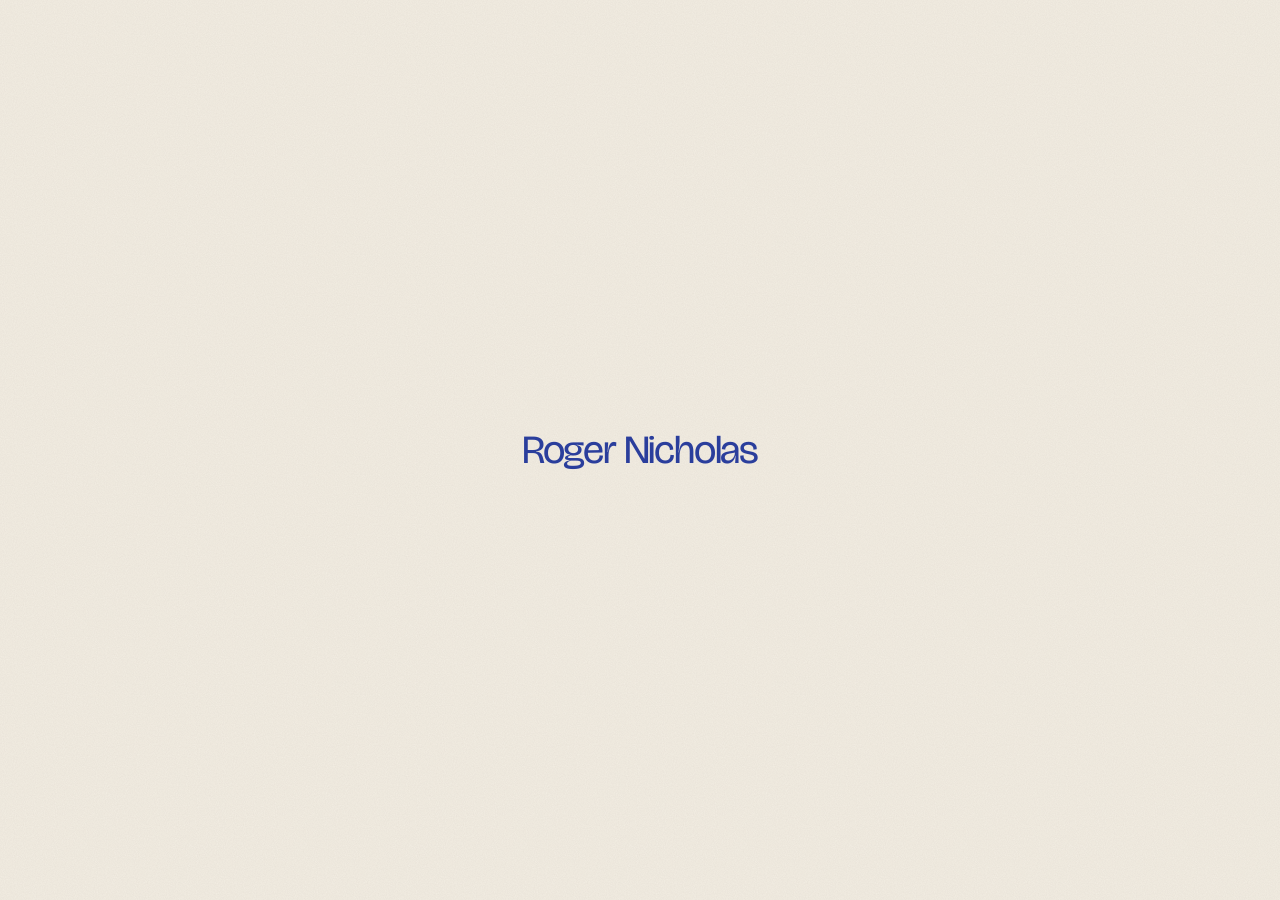
==== index.html @ 9504a4e9 "Projects side by side in rows; switch to Bricolage Grotesque Projects now sit next to each other, on" ====
<!doctype html>
<html lang="en" class="landing">
<head>
<meta charset="utf-8">
<meta name="viewport" content="width=device-width, initial-scale=1, viewport-fit=cover">
<title>Roger Nicholas</title>
<meta name="description" content="Roger Nicholas, painter and screenwriter in Prague.">
<link rel="preconnect" href="https://fonts.googleapis.com">
<link rel="preconnect" href="https://fonts.gstatic.com" crossorigin>
<link rel="stylesheet" href="https://fonts.googleapis.com/css2?family=Bricolage+Grotesque:opsz,wght@12..96,300..600&display=swap">
<link rel="stylesheet" href="assets/style.css">
</head>
<body class="grain">
<main class="sheet" id="sheet">
  <canvas id="paper" aria-hidden="true"></canvas>
  <div class="sheet-center">
    <a class="name" href="home.html">Roger Nicholas</a>
  </div>
</main>
<script src="assets/paint.js"></script>
</body>
</html>
---- assets/style.css ----
/* Layout: one sheet of paper. Landing = full-bleed drawable sheet; home = a single column of sections on the same paper. */
:root {
  --paper: #F2EDE3;
  --paper-deep: #E8E1D3;
  --ink: #1B1A17;
  --ink-soft: #5C574E;
  --rule: #1B1A17;
  --accent: #2B3FA0; /* ultramarine */
  --on-ink: #F2EDE3;
  --on-ink-soft: #B9B1A3;
  --display: "Bricolage Grotesque", "Helvetica Neue", Helvetica, Arial, sans-serif;
  --body: "Bricolage Grotesque", "Helvetica Neue", Helvetica, Arial, sans-serif;
  --label-size: 13px;
  --label-track: 0.14em;
  --max: 1360px;
  --gutter: max(16px, env(safe-area-inset-left, 0px));
  --gutter-r: max(16px, env(safe-area-inset-right, 0px));
  color-scheme: light;
}

*, *::before, *::after { box-sizing: border-box; }

html { -webkit-text-size-adjust: 100%; }

body {
  margin: 0;
  background: var(--paper);
  color: var(--ink);
  font-family: var(--body);
  font-size: 17px;
  line-height: 1.55;
}

/* Paper grain, drawn once as an SVG noise tile */
.grain::after {
  content: "";
  position: fixed;
  inset: 0;
  pointer-events: none;
  z-index: 50;
  opacity: 0.35;
  mix-blend-mode: multiply;
  background-image: url("data:image/svg+xml;utf8,<svg xmlns='http://www.w3.org/2000/svg' width='220' height='220'><filter id='n'><feTurbulence type='fractalNoise' baseFrequency='0.9' numOctaves='3' stitchTiles='stitch'/><feColorMatrix values='0 0 0 0 0.45  0 0 0 0 0.40  0 0 0 0 0.32  0 0 0 0.35 0'/></filter><rect width='100%' height='100%' filter='url(%23n)'/></svg>");
}

a { color: inherit; text-decoration: none; }
a:hover { color: var(--accent); }
button { font: inherit; color: inherit; }
:focus-visible { outline: 2px solid var(--accent); outline-offset: 3px; }

.label {
  font-size: var(--label-size);
  letter-spacing: var(--label-track);
  text-transform: uppercase;
}

.wrap {
  max-width: var(--max);
  margin: 0 auto;
  padding-left: max(24px, env(safe-area-inset-left, 0px));
  padding-right: max(24px, env(safe-area-inset-right, 0px));
}

.ph { /* marks placeholder content Roger still needs to supply */
  background: rgba(43, 63, 160, 0.08);
  border-bottom: 1px dashed var(--accent);
}

/* ---------- Landing ---------- */
.landing { height: 100%; overflow: hidden; }
.landing body { height: 100%; overflow: hidden; }

.sheet {
  position: relative;
  height: 100vh;
  height: 100dvh;
  min-height: 520px;
  overflow: hidden;
}

#paper {
  position: absolute;
  inset: 0;
  width: 100%;
  height: 100%;
  touch-action: none;
  cursor: crosshair;
}

.sheet-top, .sheet-bottom {
  position: absolute;
  left: 0;
  right: 0;
  display: flex;
  flex-wrap: wrap;
  align-items: center;
  justify-content: space-between;
  gap: 8px 24px;
  padding-left: max(24px, calc(env(safe-area-inset-left, 0px) + 16px));
  padding-right: max(24px, calc(env(safe-area-inset-right, 0px) + 16px));
  pointer-events: none;
  z-index: 2;
}
.sheet-top { top: 0; padding-block: calc(env(safe-area-inset-top, 0px) + 24px) 0; }
.sheet-bottom { bottom: 0; padding-block: 0 calc(env(safe-area-inset-bottom, 0px) + 20px); }
.sheet-top > *, .sheet-bottom > * { pointer-events: auto; }

.sheet-center {
  position: absolute;
  inset: 0;
  display: flex;
  flex-direction: column;
  align-items: center;
  justify-content: center;
  gap: 18px;
  padding-inline: 24px;
  text-align: center;
  pointer-events: none;
  z-index: 1;
}

.name {
  pointer-events: auto;
  font-family: var(--display);
  font-weight: 400;
  font-size: clamp(26px, 3.2vw, 40px);
  line-height: 1;
  letter-spacing: 0.01em;
  color: var(--accent);
  padding: 12px 8px;
  transition: opacity 0.25s ease;
}
.name:hover { color: var(--accent); opacity: 0.7; }

.tagline { margin: 0; font-size: 14px; letter-spacing: 0.18em; text-transform: uppercase; }

.palette { display: flex; align-items: center; gap: 2px; }
.swatch {
  width: 44px; height: 44px;
  border: 0; padding: 0; background: none;
  display: grid; place-items: center;
  cursor: pointer;
}
.swatch span {
  width: 24px; height: 24px; border-radius: 50%;
  background: var(--c);
  transition: transform 0.15s ease;
}
.swatch:hover span { transform: scale(1.12); }
.swatch[aria-pressed="true"] span { box-shadow: 0 0 0 2px var(--paper), 0 0 0 4px var(--ink); }

.text-btn {
  height: 44px; padding: 0 12px;
  border: 0; background: none; cursor: pointer;
}

.enter { padding-block: 14px; }
.hint { margin: 0; transition: opacity 0.6s ease; }
.drawn .hint { opacity: 0; }

@media (max-width: 640px) {
  .sheet-bottom { justify-content: center; }
  .hint { display: none; }
}

/* ---------- Home ---------- */
body::before { /* paints the band above the sticky header on phones */
  content: ""; position: fixed; inset: 0 0 auto;
  height: env(safe-area-inset-top, 0px); z-index: 10;
  background: var(--paper);
}

.site-header {
  position: sticky;
  top: env(safe-area-inset-top, 0px);
  z-index: 20;
  background: var(--paper);
  border-bottom: 1px solid var(--rule);
}
.site-header .wrap {
  display: flex; align-items: center; justify-content: space-between; gap: 16px;
  height: 72px;
}
.logo { font-family: var(--display); font-size: 28px; line-height: 1; }
.nav { display: flex; align-items: center; gap: 28px; }
.nav-links { display: flex; gap: 28px; }
@media (max-width: 820px) { .nav-links { display: none; } }

.pill {
  display: inline-flex; align-items: center; justify-content: center;
  height: 44px; padding: 0 20px;
  border: 1px solid currentColor; border-radius: 999px;
  background: none; cursor: pointer;
}

/* Full menu */
.menu {
  position: fixed; inset: 0; z-index: 30;
  background: var(--ink); color: var(--on-ink);
  overflow-y: auto;
  padding-block: calc(env(safe-area-inset-top, 0px) + 0px) calc(env(safe-area-inset-bottom, 0px) + 40px);
}
.menu[hidden] { display: none; }
.menu a:hover { color: var(--on-ink-soft); }
.menu-head { display: flex; align-items: center; justify-content: space-between; height: 72px; border-bottom: 1px solid #3A3833; }
.menu-grid {
  display: grid;
  grid-template-columns: repeat(auto-fit, minmax(220px, 1fr));
  gap: 40px;
  padding-block: 48px;
}
.menu-main { display: flex; flex-direction: column; gap: 4px; font-family: var(--display); font-size: clamp(44px, 6vw, 72px); line-height: 1.05; }
.menu-col { display: flex; flex-direction: column; gap: 12px; }
.menu-col .head { color: var(--on-ink-soft); }

/* About: a short centred paragraph */
.about {
  display: flex; flex-direction: column; align-items: center; gap: 18px;
  padding-block: 112px 88px;
  text-align: center;
}
.about p {
  margin: 0; max-width: 46ch;
  font-family: var(--display);
  font-size: clamp(20px, 1.9vw, 24px); line-height: 1.45;
  text-wrap: balance;
}

/* Carousel: straight, mixed-format works on one centre line, drifting right */
.works { padding-block: 0 96px; }

.track { overflow: hidden; padding-block: 32px 16px; }
.belt {
  display: flex; align-items: center; gap: 56px; width: max-content;
  padding-right: 56px; /* matches gap so the loop seam is even */
  will-change: transform;
}

.work {
  flex: 0 0 auto;
  margin: 0;
  display: flex; flex-direction: column; align-items: center; gap: 14px;
}
.work .frame {
  position: relative;
  height: clamp(220px, 34vw, 380px);
  aspect-ratio: var(--ratio, 4 / 5);
  max-width: 86vw;
  background: var(--tone, var(--paper-deep));
}
.work .frame img { width: 100%; height: 100%; object-fit: cover; display: block; }
.work .ph-label { position: absolute; inset: 0; display: grid; place-items: center; text-align: center; }
.work figcaption {
  width: max-content; max-width: calc(100% + 48px);
  font-size: 14px; line-height: 1.3;
  white-space: nowrap; overflow: hidden; text-overflow: ellipsis;
  text-align: center;
}

@media (prefers-reduced-motion: reduce) {
  .track { overflow-x: auto; }
}

/* Projects: one cover image per project, centred, with text and a link to the full project */
.projects {
  max-width: 1080px;
  display: flex; flex-direction: column; align-items: center;
  gap: 56px;
  padding-block: 40px 140px;
}
.projects-title {
  margin: 0;
  font-family: var(--display); font-weight: 400;
  font-size: clamp(40px, 5vw, 64px); line-height: 1;
}
.project-list { width: 100%; display: flex; flex-direction: column; align-items: center; gap: 80px; }
.project-row { width: 100%; display: flex; align-items: flex-start; gap: 40px; }
.tile { min-width: 0; display: flex; flex-direction: column; gap: 16px; }
.tile .shot { width: 100%; transition: opacity 0.25s ease; }
.tile:hover { color: inherit; }
.tile:hover .shot { opacity: 0.85; }
.tile-text { display: flex; flex-direction: column; gap: 6px; }
.tile-text .meta { margin: 0; color: var(--accent); }
.tile-text h3 {
  margin: 0;
  font-family: var(--display); font-weight: 400;
  font-size: clamp(26px, 2.4vw, 34px); line-height: 1.1;
  transition: color 0.2s ease;
}
.tile:hover h3 { color: var(--accent); }
.tile-text .summary { margin: 0; font-size: 15px; max-width: 48ch; }

.shot {
  position: relative;
  aspect-ratio: var(--ratio, 4 / 5);
  max-width: 100%;
  background: var(--tone, var(--paper-deep));
}
.shot img { width: 100%; height: 100%; object-fit: cover; display: block; }
.shot .ph-label { position: absolute; inset: 0; display: grid; place-items: center; padding: 8px; text-align: center; }

.project-text { max-width: 52ch; display: flex; flex-direction: column; align-items: center; gap: 10px; text-align: center; }
.project-text .meta { margin: 0; color: var(--accent); }
.project-text h1, .project-text h3 {
  margin: 0;
  font-family: var(--display); font-weight: 400;
  font-size: clamp(32px, 3.6vw, 48px); line-height: 1.05;
  text-wrap: balance;
}
.project-text .summary { margin: 0; font-size: 16px; }
.load-error { text-align: center; color: var(--ink-soft); }

@media (max-width: 600px) {
  .project-list { gap: 56px; }
}

/* Project page */
.detail {
  max-width: 1080px;
  display: flex; flex-direction: column; align-items: center;
  gap: 64px;
  padding-block: 88px 120px;
}
.detail-head h1 { font-size: clamp(44px, 6vw, 80px); }
.gallery {
  width: 100%;
  display: flex; flex-wrap: wrap; justify-content: center; align-items: center;
  gap: 24px;
}
.gallery-item { margin: 0; display: flex; flex-direction: column; align-items: center; gap: 10px; max-width: 100%; }
.gallery-item .shot { height: clamp(220px, 34vw, 440px); }
.gallery-item:only-child .shot { height: clamp(240px, 46vw, 600px); }
.gallery-item figcaption { font-size: 14px; text-align: center; }
.detail-body { max-width: 60ch; display: flex; flex-direction: column; gap: 16px; text-align: center; }
.detail-body p { margin: 0; }
.detail-nav {
  width: 100%;
  display: flex; flex-wrap: wrap; justify-content: space-between; gap: 16px 24px;
  padding-top: 24px; border-top: 1px solid var(--rule);
}
.detail-nav a { padding-block: 10px; color: var(--accent); }
.detail-nav a:hover { opacity: 0.7; }

@media (max-width: 600px) {
  .gallery-item { width: 100%; }
  .gallery-item .shot, .gallery-item:only-child .shot { width: 100%; height: auto; }
  .detail-nav { justify-content: center; }
}

/* Footer */
.site-footer { background: var(--ink); color: var(--on-ink); }
.site-footer a:hover { color: var(--on-ink-soft); }
.site-footer .wrap { display: flex; flex-direction: column; gap: 72px; padding-block: 96px calc(env(safe-area-inset-bottom, 0px) + 40px); }
.cta { display: flex; flex-wrap: wrap; align-items: flex-end; justify-content: space-between; gap: 32px 64px; }
.cta h2 { margin: 0; flex: 999 1 520px; min-width: 0; font-family: var(--display); font-weight: 400; font-size: clamp(42px, 6vw, 88px); line-height: 1; text-wrap: balance; }
.cta .pill { height: 56px; padding: 0 28px; }
.foot-row { display: flex; flex-wrap: wrap; justify-content: space-between; gap: 16px 32px; padding-top: 24px; border-top: 1px solid var(--ink-soft); }
.site-footer .ph { background: rgba(242, 237, 227, 0.1); border-bottom-color: var(--on-ink-soft); }

/* Ultramarine accents, matching the landing paint */
.logo { color: var(--accent); }
.logo:hover { opacity: 0.7; }
.pill { color: var(--accent); }
.pill:hover { background: var(--accent); color: var(--on-ink); }

.cta h2 em, .about em { color: inherit; }
.menu, .site-footer { background: var(--accent); }
.menu .logo, .menu .pill, .site-footer .pill { color: var(--on-ink); }
.menu .pill:hover, .site-footer .pill:hover { background: var(--on-ink); color: var(--accent); }
.menu-head { border-bottom-color: rgba(242, 237, 227, 0.3); }
.menu-col .head { color: rgba(242, 237, 227, 0.7); }
.menu a:hover, .site-footer a:hover { color: var(--on-ink); opacity: 0.7; }
.foot-row { border-top-color: rgba(242, 237, 227, 0.35); }

/* Sans display type: lighter weight, tighter tracking at large sizes */
.name, .logo, .menu-main, .projects-title, .tile-text h3, .project-text h1, .project-text h3, .cta h2 {
  font-weight: 400;
  letter-spacing: -0.03em;
  font-variation-settings: "opsz" 96;
}
.logo { font-size: 24px; font-weight: 500; letter-spacing: -0.02em; }
.about p { font-weight: 350; letter-spacing: -0.01em; }
.cta h2 em { font-style: normal; }
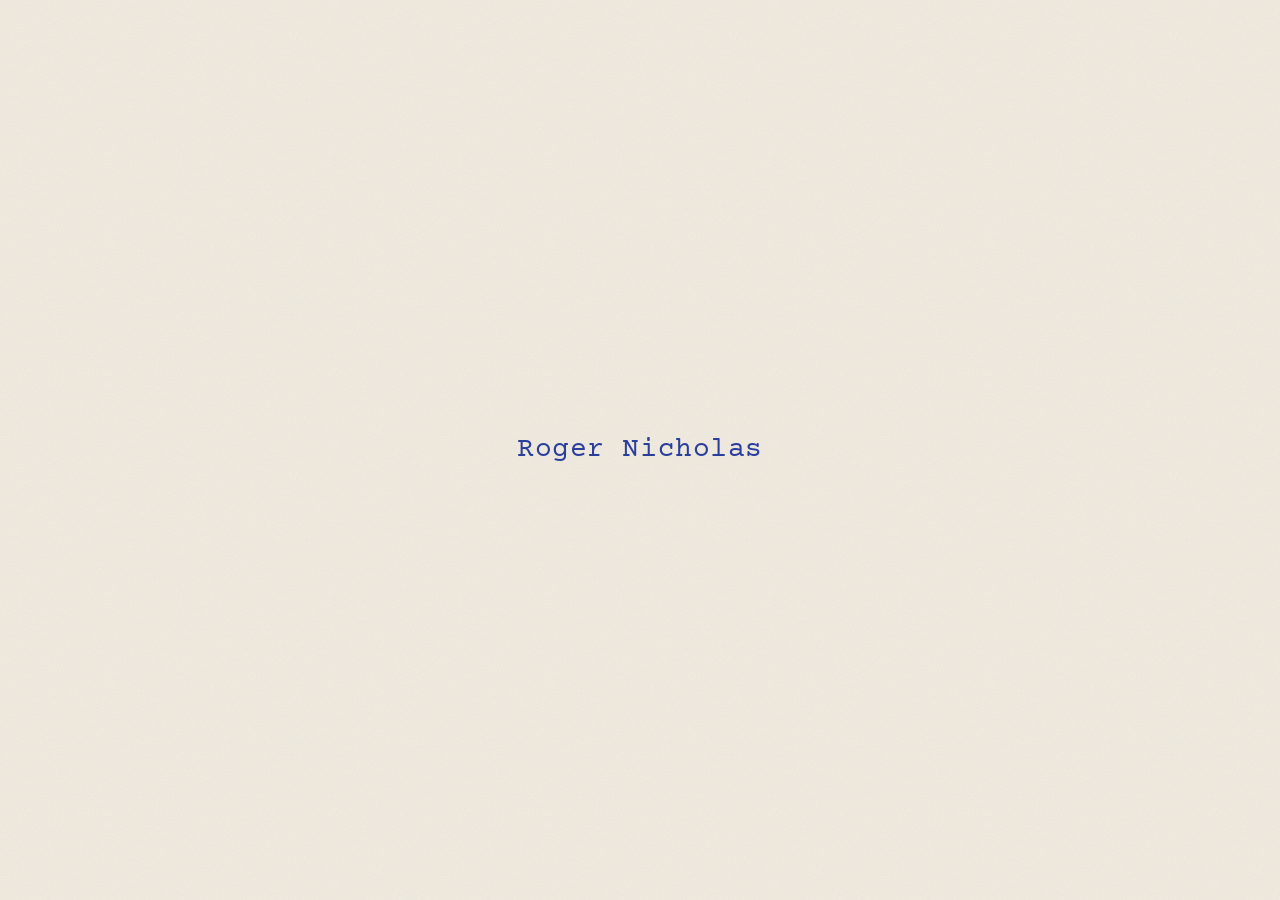
==== commit ecaeac56: "Set name, headings and labels in Courier Prime Courier Prime, the screenplay typeface, now sets the " ====
--- a/index.html
+++ b/index.html
@@ -7,7 +7,7 @@
 <meta name="description" content="Roger Nicholas, painter and screenwriter in Prague.">
 <link rel="preconnect" href="https://fonts.googleapis.com">
 <link rel="preconnect" href="https://fonts.gstatic.com" crossorigin>
-<link rel="stylesheet" href="https://fonts.googleapis.com/css2?family=Bricolage+Grotesque:opsz,wght@12..96,300..600&display=swap">
+<link rel="stylesheet" href="https://fonts.googleapis.com/css2?family=Bricolage+Grotesque:opsz,wght@12..96,300..600&family=Courier+Prime:ital,wght@0,400;0,700;1,400&display=swap">
 <link rel="stylesheet" href="assets/style.css">
 </head>
 <body class="grain">
--- a/assets/style.css
+++ b/assets/style.css
@@ -8,7 +8,7 @@
   --accent: #2B3FA0; /* ultramarine */
   --on-ink: #F2EDE3;
   --on-ink-soft: #B9B1A3;
-  --display: "Bricolage Grotesque", "Helvetica Neue", Helvetica, Arial, sans-serif;
+  --display: "Courier Prime", "Courier New", Courier, monospace;
   --body: "Bricolage Grotesque", "Helvetica Neue", Helvetica, Arial, sans-serif;
   --label-size: 13px;
   --label-track: 0.14em;
@@ -372,12 +372,18 @@
 .menu a:hover, .site-footer a:hover { color: var(--on-ink); opacity: 0.7; }
 .foot-row { border-top-color: rgba(242, 237, 227, 0.35); }
 
-/* Sans display type: lighter weight, tighter tracking at large sizes */
+/* Screenplay type: Courier Prime for the name, headings and labels; Bricolage Grotesque for reading */
 .name, .logo, .menu-main, .projects-title, .tile-text h3, .project-text h1, .project-text h3, .cta h2 {
   font-weight: 400;
-  letter-spacing: -0.03em;
-  font-variation-settings: "opsz" 96;
-}
-.logo { font-size: 24px; font-weight: 500; letter-spacing: -0.02em; }
+  letter-spacing: -0.01em;
+}
+.name { font-size: clamp(20px, 2.2vw, 28px); letter-spacing: 0.02em; }
+.logo { font-size: 20px; }
+.label, .tile-text .meta, .project-text .meta { font-family: var(--display); letter-spacing: 0.06em; }
+.projects-title { font-size: clamp(32px, 4vw, 48px); }
+.tile-text h3 { font-size: clamp(22px, 2vw, 28px); }
+.project-text h1 { font-size: clamp(34px, 4.4vw, 60px); }
+.cta h2 { font-size: clamp(34px, 4.6vw, 68px); line-height: 1.1; }
+.menu-main { font-size: clamp(34px, 4.6vw, 56px); }
 .about p { font-weight: 350; letter-spacing: -0.01em; }
 .cta h2 em { font-style: normal; }
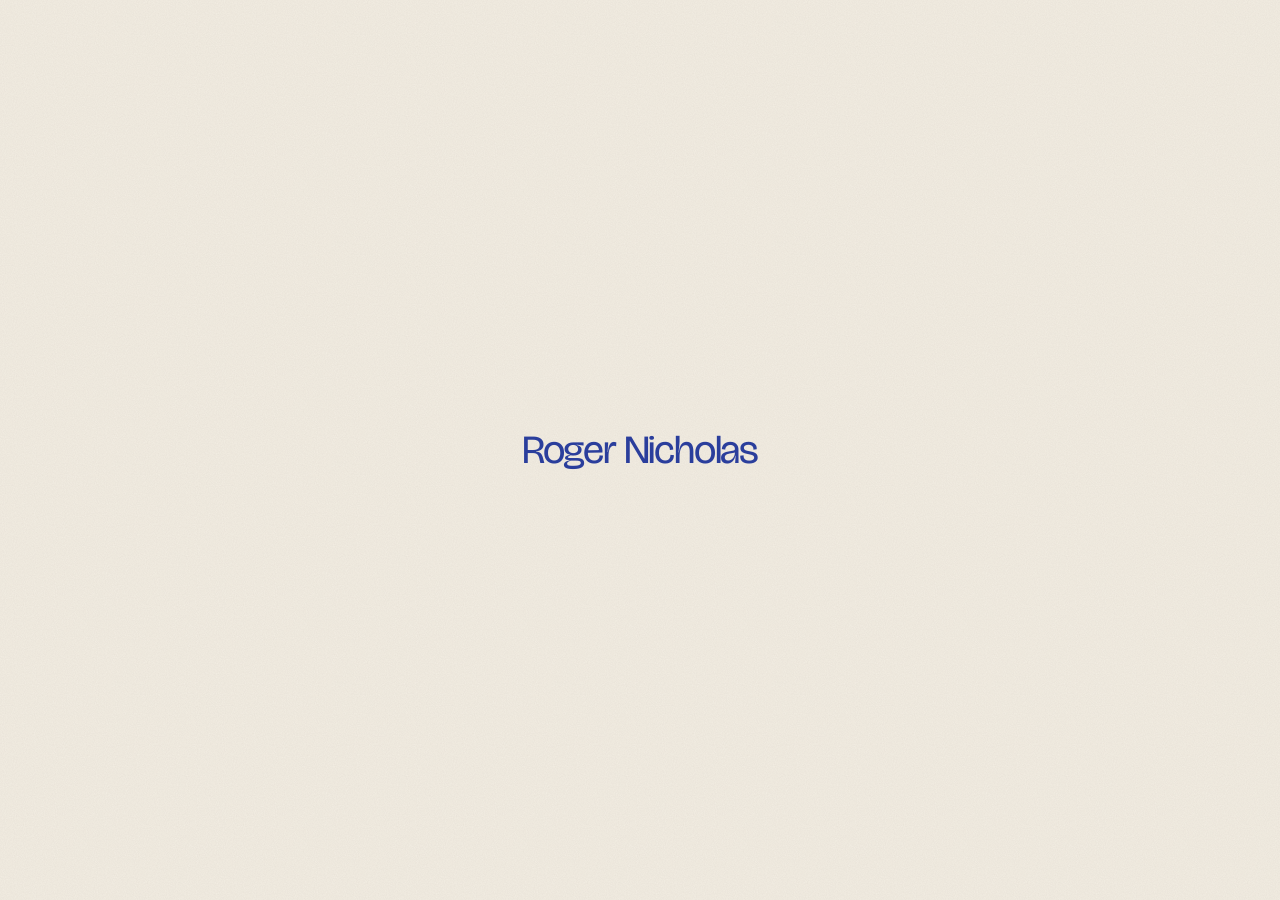
==== commit 34aba055: "Return titles to Bricolage Grotesque Co-Authored-By: Claude Opus 5.5 (1M context) <noreply@anthropic" ====
--- a/index.html
+++ b/index.html
@@ -7,7 +7,7 @@
 <meta name="description" content="Roger Nicholas, painter and screenwriter in Prague.">
 <link rel="preconnect" href="https://fonts.googleapis.com">
 <link rel="preconnect" href="https://fonts.gstatic.com" crossorigin>
-<link rel="stylesheet" href="https://fonts.googleapis.com/css2?family=Bricolage+Grotesque:opsz,wght@12..96,300..600&family=Courier+Prime:ital,wght@0,400;0,700;1,400&display=swap">
+<link rel="stylesheet" href="https://fonts.googleapis.com/css2?family=Bricolage+Grotesque:opsz,wght@12..96,300..600&display=swap">
 <link rel="stylesheet" href="assets/style.css">
 </head>
 <body class="grain">
--- a/assets/style.css
+++ b/assets/style.css
@@ -8,7 +8,7 @@
   --accent: #2B3FA0; /* ultramarine */
   --on-ink: #F2EDE3;
   --on-ink-soft: #B9B1A3;
-  --display: "Courier Prime", "Courier New", Courier, monospace;
+  --display: "Bricolage Grotesque", "Helvetica Neue", Helvetica, Arial, sans-serif;
   --body: "Bricolage Grotesque", "Helvetica Neue", Helvetica, Arial, sans-serif;
   --label-size: 13px;
   --label-track: 0.14em;
@@ -372,18 +372,12 @@
 .menu a:hover, .site-footer a:hover { color: var(--on-ink); opacity: 0.7; }
 .foot-row { border-top-color: rgba(242, 237, 227, 0.35); }
 
-/* Screenplay type: Courier Prime for the name, headings and labels; Bricolage Grotesque for reading */
+/* Sans display type: lighter weight, tighter tracking at large sizes */
 .name, .logo, .menu-main, .projects-title, .tile-text h3, .project-text h1, .project-text h3, .cta h2 {
   font-weight: 400;
-  letter-spacing: -0.01em;
-}
-.name { font-size: clamp(20px, 2.2vw, 28px); letter-spacing: 0.02em; }
-.logo { font-size: 20px; }
-.label, .tile-text .meta, .project-text .meta { font-family: var(--display); letter-spacing: 0.06em; }
-.projects-title { font-size: clamp(32px, 4vw, 48px); }
-.tile-text h3 { font-size: clamp(22px, 2vw, 28px); }
-.project-text h1 { font-size: clamp(34px, 4.4vw, 60px); }
-.cta h2 { font-size: clamp(34px, 4.6vw, 68px); line-height: 1.1; }
-.menu-main { font-size: clamp(34px, 4.6vw, 56px); }
+  letter-spacing: -0.03em;
+  font-variation-settings: "opsz" 96;
+}
+.logo { font-size: 24px; font-weight: 500; letter-spacing: -0.02em; }
 .about p { font-weight: 350; letter-spacing: -0.01em; }
 .cta h2 em { font-style: normal; }
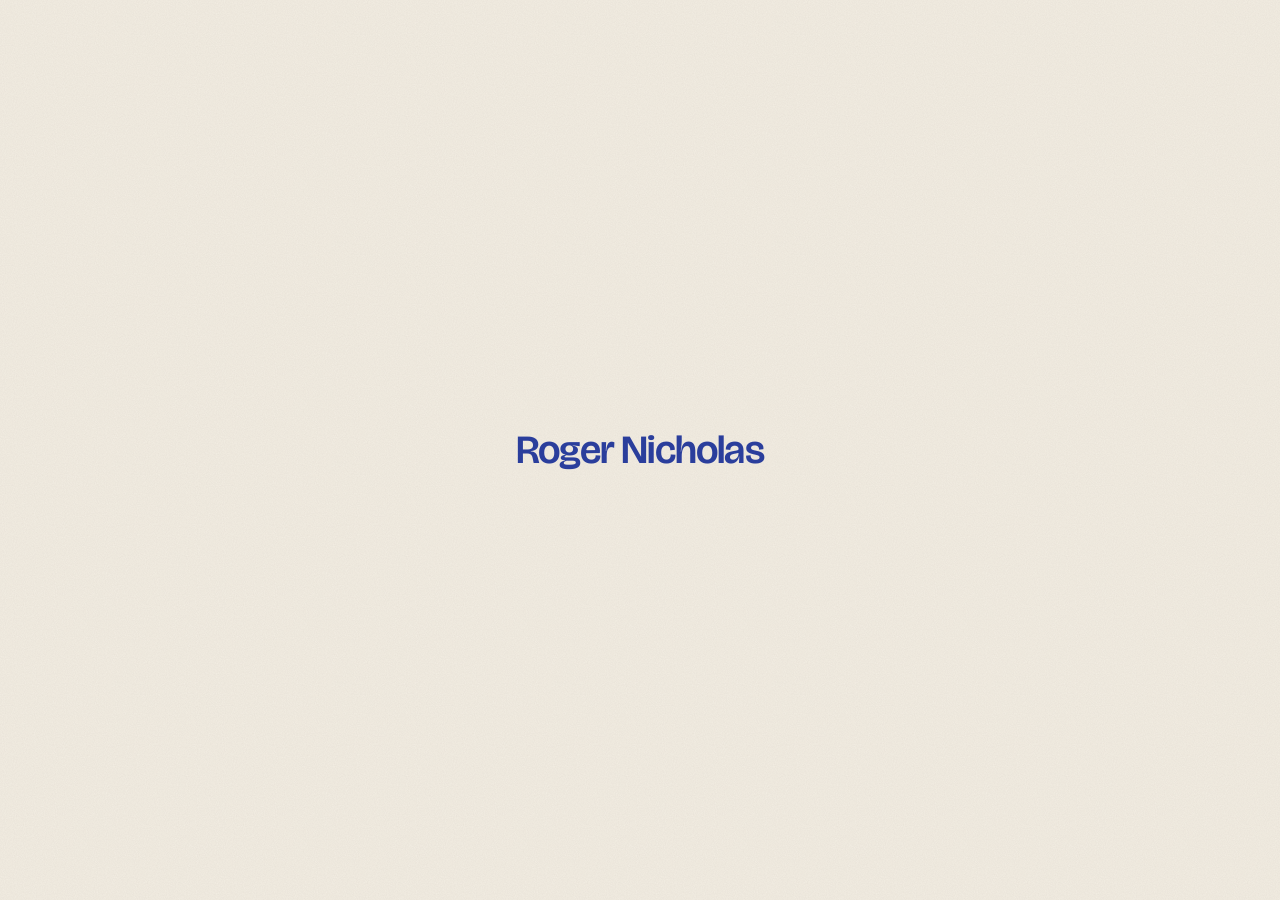
==== commit e330bc01: "Bolder titles; nav in the title face Co-Authored-By: Claude Opus 5.5 (1M context) <noreply@anthropic" ====
--- a/index.html
+++ b/index.html
@@ -7,7 +7,7 @@
 <meta name="description" content="Roger Nicholas, painter and screenwriter in Prague.">
 <link rel="preconnect" href="https://fonts.googleapis.com">
 <link rel="preconnect" href="https://fonts.gstatic.com" crossorigin>
-<link rel="stylesheet" href="https://fonts.googleapis.com/css2?family=Bricolage+Grotesque:opsz,wght@12..96,300..600&display=swap">
+<link rel="stylesheet" href="https://fonts.googleapis.com/css2?family=Bricolage+Grotesque:opsz,wght@12..96,300..800&family=Oxygen+Mono&display=swap">
 <link rel="stylesheet" href="assets/style.css">
 </head>
 <body class="grain">
--- a/assets/style.css
+++ b/assets/style.css
@@ -9,7 +9,7 @@
   --on-ink: #F2EDE3;
   --on-ink-soft: #B9B1A3;
   --display: "Bricolage Grotesque", "Helvetica Neue", Helvetica, Arial, sans-serif;
-  --body: "Bricolage Grotesque", "Helvetica Neue", Helvetica, Arial, sans-serif;
+  --body: "Oxygen Mono", "SFMono-Regular", Menlo, Consolas, monospace;
   --label-size: 13px;
   --label-track: 0.14em;
   --max: 1360px;
@@ -374,10 +374,22 @@
 
 /* Sans display type: lighter weight, tighter tracking at large sizes */
 .name, .logo, .menu-main, .projects-title, .tile-text h3, .project-text h1, .project-text h3, .cta h2 {
-  font-weight: 400;
-  letter-spacing: -0.03em;
+  font-weight: 600;
+  letter-spacing: -0.02em;
   font-variation-settings: "opsz" 96;
 }
-.logo { font-size: 24px; font-weight: 500; letter-spacing: -0.02em; }
-.about p { font-weight: 350; letter-spacing: -0.01em; }
+.logo { font-size: 24px; font-weight: 700; letter-spacing: -0.02em; }
+.about p { font-family: var(--body); font-size: clamp(16px, 1.4vw, 18px); line-height: 1.65; font-weight: 400; letter-spacing: 0; max-width: 58ch; }
+body { font-size: 15px; }
+.label { letter-spacing: 0.08em; }
 .cta h2 em { font-style: normal; }
+
+/* Navigation in the title face, not the mono text face */
+.nav, .nav .pill, .menu .pill, .menu-col {
+  font-family: var(--display);
+  font-weight: 500;
+  font-size: 14px;
+  letter-spacing: 0.02em;
+  text-transform: none;
+}
+.menu-col .head { font-weight: 400; }
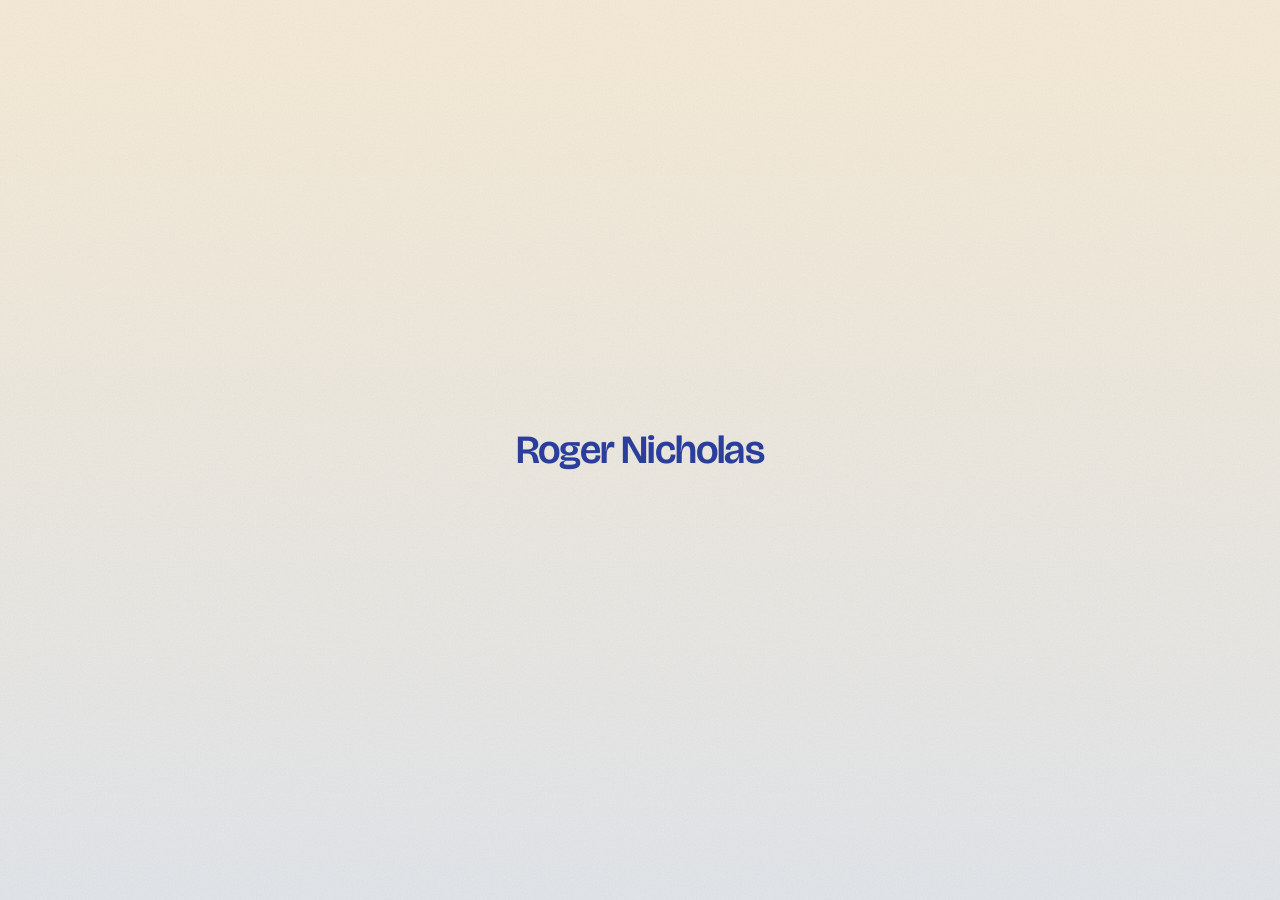
==== commit 55a32a9a: "Warm cream to cold gradient, project pages fade in, name links home - Paper starts as a warm cream u" ====
--- a/index.html
+++ b/index.html
@@ -4,10 +4,15 @@
 <meta charset="utf-8">
 <meta name="viewport" content="width=device-width, initial-scale=1, viewport-fit=cover">
 <title>Roger Nicholas</title>
-<meta name="description" content="Roger Nicholas, painter and screenwriter in Prague.">
+<meta name="description" content="Roger Nicholas, painter and screenwriter in Prague. Large oils, film and television.">
+<meta property="og:title" content="Roger Nicholas">
+<meta property="og:description" content="Roger Nicholas, painter and screenwriter in Prague. Large oils, film and television.">
+<meta property="og:type" content="website">
+<meta name="theme-color" content="#F5ECD9">
+<link rel="icon" href="data:image/svg+xml,%3Csvg xmlns='http://www.w3.org/2000/svg' viewBox='0 0 64 64'%3E%3Cpath fill='%232B3FA0' d='M32 6c13 0 24 10 24 23 0 11-7 17-12 20-3 2-4 4-4 7v2a4 4 0 0 1-8 0v-4c0-3-2-5-5-6C17 45 8 39 8 28 8 15 19 6 32 6z'/%3E%3C/svg%3E">
 <link rel="preconnect" href="https://fonts.googleapis.com">
 <link rel="preconnect" href="https://fonts.gstatic.com" crossorigin>
-<link rel="stylesheet" href="https://fonts.googleapis.com/css2?family=Bricolage+Grotesque:opsz,wght@12..96,300..800&family=Oxygen+Mono&display=swap">
+<link rel="stylesheet" href="https://fonts.googleapis.com/css2?family=Bricolage+Grotesque:opsz,wght@12..96,300..800&family=Fragment+Mono:ital@0;1&display=swap">
 <link rel="stylesheet" href="assets/style.css">
 </head>
 <body class="grain">
--- a/assets/style.css
+++ b/assets/style.css
@@ -1,74 +1,181 @@
-/* Layout: one sheet of paper. Landing = full-bleed drawable sheet; home = a single column of sections on the same paper. */
+/* Roger Nicholas portfolio
+   Layout: one sheet of paper. The landing page is a full-bleed sheet to paint on;
+   the home and project pages are a single centred column of sections on the same paper. */
+
+/* ---------- Tokens ---------- */
 :root {
-  --paper: #F2EDE3;
-  --paper-deep: #E8E1D3;
+  /* colour */
+  --paper: #F5ECD9;               /* warm cream at the top of the screen */
+  --paper-cool: #E3E7EC;          /* and colder towards the bottom */
+  --paper-deep: #E8E1D3;          /* default image placeholder */
   --ink: #1B1A17;
-  --ink-soft: #5C574E;
-  --rule: #1B1A17;
-  --accent: #2B3FA0; /* ultramarine */
-  --on-ink: #F2EDE3;
-  --on-ink-soft: #B9B1A3;
-  --display: "Bricolage Grotesque", "Helvetica Neue", Helvetica, Arial, sans-serif;
-  --body: "Oxygen Mono", "SFMono-Regular", Menlo, Consolas, monospace;
-  --label-size: 13px;
-  --label-track: 0.14em;
-  --max: 1360px;
-  --gutter: max(16px, env(safe-area-inset-left, 0px));
-  --gutter-r: max(16px, env(safe-area-inset-right, 0px));
+  --ink-soft: #5C574E;            /* secondary text, captions */
+  --accent: #2B3FA0;              /* ultramarine, the landing paint */
+  --on-accent: #F2EDE3;
+  --on-accent-soft: rgba(242, 237, 227, 0.72);
+  --rule: var(--ink);
+  --rule-on-accent: rgba(242, 237, 227, 0.35);
+
+  /* type: Bricolage Grotesque for titles and navigation, Fragment Mono for text */
+  --f-display: "Bricolage Grotesque", "Helvetica Neue", Helvetica, Arial, sans-serif;
+  --f-text: "Fragment Mono", "SFMono-Regular", Menlo, Consolas, monospace;
+  --t-hero: clamp(40px, 6vw, 84px);    /* footer line, project page title */
+  --t-title: clamp(34px, 4.4vw, 56px); /* section titles, menu */
+  --t-item: clamp(22px, 2.2vw, 30px);  /* project titles in the grid */
+  --t-lead: clamp(16px, 1.4vw, 18px);  /* bio */
+  --t-text: 15px;
+  --t-nav: 15px;
+  --t-label: 12px;
+
+  /* space */
+  --s-1: 8px;
+  --s-2: 16px;
+  --s-3: 24px;
+  --s-4: 40px;
+  --s-5: 64px;
+  --s-6: 96px;
+  --s-7: 128px;
+  --gutter: 24px;
+  --page: 1360px;      /* header and footer width */
+  --column: 1080px;    /* content width */
+  --bar: 72px;         /* header height */
+
   color-scheme: light;
 }
-
+@media (max-width: 640px) {
+  :root { --gutter: 16px; --s-6: 72px; --s-7: 88px; }
+}
+
+/* ---------- Base ---------- */
 *, *::before, *::after { box-sizing: border-box; }
-
-html { -webkit-text-size-adjust: 100%; }
+html {
+  -webkit-text-size-adjust: 100%;
+  background: var(--paper);
+}
+/* the paper: warm cream under the header, turning colder towards the bottom of the screen */
+html::before {
+  content: "";
+  position: fixed;
+  inset: 0 0 auto;
+  z-index: -1;
+  height: 100vh;
+  height: 100lvh;
+  pointer-events: none;
+  background: linear-gradient(to bottom, var(--paper) var(--bar), var(--paper-cool));
+}
+@media (prefers-reduced-motion: no-preference) {
+  html { scroll-behavior: smooth; } /* menu and nav links glide to their section */
+}
+[id] { scroll-margin-top: calc(var(--bar) + var(--s-3)); }
 
 body {
   margin: 0;
-  background: var(--paper);
   color: var(--ink);
-  font-family: var(--body);
-  font-size: 17px;
-  line-height: 1.55;
-}
-
-/* Paper grain, drawn once as an SVG noise tile */
+  font-family: var(--f-text);
+  font-size: var(--t-text);
+  line-height: 1.6;
+  transition: opacity 0.3s ease;
+}
+/* coming back to the projects list: hidden until it is back at the same spot */
+.returning body { opacity: 0; transition: none; }
+
+/* fade up as they come into view (Site.reveal) */
+@media screen and (prefers-reduced-motion: no-preference) {
+  .reveal {
+    opacity: 0;
+    transform: translateY(var(--s-3));
+    transition: opacity 0.8s ease, transform 0.8s cubic-bezier(0.22, 1, 0.36, 1);
+    transition-delay: var(--delay, 0s);
+  }
+  .reveal.shown { opacity: 1; transform: none; }
+}
+
+h1, h2, h3 {
+  margin: 0;
+  font-family: var(--f-display);
+  font-weight: 600;
+  letter-spacing: -0.02em;
+  line-height: 1.05;
+  font-variation-settings: "opsz" 96;
+  text-wrap: balance;
+}
+p, figure { margin: 0; }
+
+a { color: inherit; text-decoration: none; }
+a:hover { color: var(--accent); }
+button { font: inherit; color: inherit; }
+:focus-visible { outline: 2px solid var(--accent); outline-offset: 3px; }
+
+/* paper grain, drawn once as an SVG noise tile */
 .grain::after {
   content: "";
   position: fixed;
   inset: 0;
+  z-index: 50;
   pointer-events: none;
-  z-index: 50;
   opacity: 0.35;
   mix-blend-mode: multiply;
   background-image: url("data:image/svg+xml;utf8,<svg xmlns='http://www.w3.org/2000/svg' width='220' height='220'><filter id='n'><feTurbulence type='fractalNoise' baseFrequency='0.9' numOctaves='3' stitchTiles='stitch'/><feColorMatrix values='0 0 0 0 0.45  0 0 0 0 0.40  0 0 0 0 0.32  0 0 0 0.35 0'/></filter><rect width='100%' height='100%' filter='url(%23n)'/></svg>");
 }
 
-a { color: inherit; text-decoration: none; }
-a:hover { color: var(--accent); }
-button { font: inherit; color: inherit; }
-:focus-visible { outline: 2px solid var(--accent); outline-offset: 3px; }
-
+/* small uppercase mono labels: years, kinds, footer details */
 .label {
-  font-size: var(--label-size);
-  letter-spacing: var(--label-track);
+  font-family: var(--f-text);
+  font-size: var(--t-label);
+  letter-spacing: 0.08em;
   text-transform: uppercase;
 }
 
 .wrap {
-  max-width: var(--max);
-  margin: 0 auto;
-  padding-left: max(24px, env(safe-area-inset-left, 0px));
-  padding-right: max(24px, env(safe-area-inset-right, 0px));
-}
-
-.ph { /* marks placeholder content Roger still needs to supply */
+  max-width: var(--page);
+  margin-inline: auto;
+  padding-left: max(var(--gutter), env(safe-area-inset-left, 0px));
+  padding-right: max(var(--gutter), env(safe-area-inset-right, 0px));
+}
+
+/* content Roger still needs to supply */
+.ph {
   background: rgba(43, 63, 160, 0.08);
   border-bottom: 1px dashed var(--accent);
 }
 
+/* an image, or a tinted placeholder of the same shape until the image exists */
+.shot {
+  position: relative;
+  aspect-ratio: var(--ratio, 4 / 5);
+  max-width: 100%;
+  background: var(--tone, var(--paper-deep));
+}
+.shot img { display: block; width: 100%; height: 100%; object-fit: cover; }
+.shot .ph-label {
+  position: absolute;
+  inset: 0;
+  display: grid;
+  place-items: center;
+  padding: var(--s-1);
+  text-align: center;
+}
+
+.pill {
+  display: inline-flex;
+  align-items: center;
+  justify-content: center;
+  height: 44px;
+  padding: 0 20px;
+  border: 1px solid currentColor;
+  border-radius: 999px;
+  background: none;
+  color: var(--accent);
+  font-family: var(--f-display);
+  font-size: var(--t-nav);
+  font-weight: 500;
+  cursor: pointer;
+  transition: background-color 0.2s ease, color 0.2s ease;
+}
+.pill:hover { background: var(--accent); color: var(--on-accent); }
+
 /* ---------- Landing ---------- */
-.landing { height: 100%; overflow: hidden; }
-.landing body { height: 100%; overflow: hidden; }
+.landing, .landing body { height: 100%; overflow: hidden; }
 
 .sheet {
   position: relative;
@@ -77,7 +184,6 @@
   min-height: 520px;
   overflow: hidden;
 }
-
 #paper {
   position: absolute;
   inset: 0;
@@ -86,87 +192,35 @@
   touch-action: none;
   cursor: crosshair;
 }
-
-.sheet-top, .sheet-bottom {
-  position: absolute;
-  left: 0;
-  right: 0;
-  display: flex;
-  flex-wrap: wrap;
-  align-items: center;
-  justify-content: space-between;
-  gap: 8px 24px;
-  padding-left: max(24px, calc(env(safe-area-inset-left, 0px) + 16px));
-  padding-right: max(24px, calc(env(safe-area-inset-right, 0px) + 16px));
-  pointer-events: none;
-  z-index: 2;
-}
-.sheet-top { top: 0; padding-block: calc(env(safe-area-inset-top, 0px) + 24px) 0; }
-.sheet-bottom { bottom: 0; padding-block: 0 calc(env(safe-area-inset-bottom, 0px) + 20px); }
-.sheet-top > *, .sheet-bottom > * { pointer-events: auto; }
-
 .sheet-center {
   position: absolute;
   inset: 0;
-  display: flex;
-  flex-direction: column;
-  align-items: center;
-  justify-content: center;
-  gap: 18px;
-  padding-inline: 24px;
-  text-align: center;
+  z-index: 1;
+  display: grid;
+  place-items: center;
   pointer-events: none;
-  z-index: 1;
-}
-
+}
 .name {
   pointer-events: auto;
-  font-family: var(--display);
-  font-weight: 400;
+  padding: 12px 8px;
+  color: var(--accent);
+  font-family: var(--f-display);
   font-size: clamp(26px, 3.2vw, 40px);
+  font-weight: 600;
+  letter-spacing: -0.02em;
   line-height: 1;
-  letter-spacing: 0.01em;
-  color: var(--accent);
-  padding: 12px 8px;
+  font-variation-settings: "opsz" 96;
   transition: opacity 0.25s ease;
 }
 .name:hover { color: var(--accent); opacity: 0.7; }
 
-.tagline { margin: 0; font-size: 14px; letter-spacing: 0.18em; text-transform: uppercase; }
-
-.palette { display: flex; align-items: center; gap: 2px; }
-.swatch {
-  width: 44px; height: 44px;
-  border: 0; padding: 0; background: none;
-  display: grid; place-items: center;
-  cursor: pointer;
-}
-.swatch span {
-  width: 24px; height: 24px; border-radius: 50%;
-  background: var(--c);
-  transition: transform 0.15s ease;
-}
-.swatch:hover span { transform: scale(1.12); }
-.swatch[aria-pressed="true"] span { box-shadow: 0 0 0 2px var(--paper), 0 0 0 4px var(--ink); }
-
-.text-btn {
-  height: 44px; padding: 0 12px;
-  border: 0; background: none; cursor: pointer;
-}
-
-.enter { padding-block: 14px; }
-.hint { margin: 0; transition: opacity 0.6s ease; }
-.drawn .hint { opacity: 0; }
-
-@media (max-width: 640px) {
-  .sheet-bottom { justify-content: center; }
-  .hint { display: none; }
-}
-
-/* ---------- Home ---------- */
+/* ---------- Header and menu ---------- */
 body::before { /* paints the band above the sticky header on phones */
-  content: ""; position: fixed; inset: 0 0 auto;
-  height: env(safe-area-inset-top, 0px); z-index: 10;
+  content: "";
+  position: fixed;
+  inset: 0 0 auto;
+  z-index: 10;
+  height: env(safe-area-inset-top, 0px);
   background: var(--paper);
 }
 
@@ -177,219 +231,397 @@
   background: var(--paper);
   border-bottom: 1px solid var(--rule);
 }
-.site-header .wrap {
-  display: flex; align-items: center; justify-content: space-between; gap: 16px;
-  height: 72px;
-}
-.logo { font-family: var(--display); font-size: 28px; line-height: 1; }
-.nav { display: flex; align-items: center; gap: 28px; }
-.nav-links { display: flex; gap: 28px; }
+.bar {
+  display: flex;
+  align-items: center;
+  justify-content: space-between;
+  gap: var(--s-2);
+  height: var(--bar);
+}
+.logo {
+  color: var(--accent);
+  font-family: var(--f-display);
+  font-size: 24px;
+  font-weight: 700;
+  letter-spacing: -0.02em;
+  line-height: 1;
+  font-variation-settings: "opsz" 96;
+}
+.logo:hover { color: var(--accent); opacity: 0.7; }
+
+.nav { display: flex; align-items: center; gap: var(--s-4); }
+.nav-links {
+  display: flex;
+  gap: var(--s-3);
+  font-family: var(--f-display);
+  font-size: var(--t-nav);
+  font-weight: 500;
+}
 @media (max-width: 820px) { .nav-links { display: none; } }
 
-.pill {
-  display: inline-flex; align-items: center; justify-content: center;
-  height: 44px; padding: 0 20px;
-  border: 1px solid currentColor; border-radius: 999px;
-  background: none; cursor: pointer;
-}
-
-/* Full menu */
 .menu {
-  position: fixed; inset: 0; z-index: 30;
-  background: var(--ink); color: var(--on-ink);
+  position: fixed;
+  inset: 0;
+  z-index: 30;
   overflow-y: auto;
-  padding-block: calc(env(safe-area-inset-top, 0px) + 0px) calc(env(safe-area-inset-bottom, 0px) + 40px);
+  padding-block: env(safe-area-inset-top, 0px) calc(env(safe-area-inset-bottom, 0px) + var(--s-4));
+  background: var(--accent);
+  color: var(--on-accent);
 }
 .menu[hidden] { display: none; }
-.menu a:hover { color: var(--on-ink-soft); }
-.menu-head { display: flex; align-items: center; justify-content: space-between; height: 72px; border-bottom: 1px solid #3A3833; }
+.menu a:hover { color: var(--on-accent); opacity: 0.7; }
+.menu .logo, .menu .pill { color: var(--on-accent); }
+.menu .pill:hover { background: var(--on-accent); color: var(--accent); }
+.menu .bar { border-bottom: 1px solid var(--rule-on-accent); }
 .menu-grid {
   display: grid;
   grid-template-columns: repeat(auto-fit, minmax(220px, 1fr));
-  gap: 40px;
-  padding-block: 48px;
-}
-.menu-main { display: flex; flex-direction: column; gap: 4px; font-family: var(--display); font-size: clamp(44px, 6vw, 72px); line-height: 1.05; }
-.menu-col { display: flex; flex-direction: column; gap: 12px; }
-.menu-col .head { color: var(--on-ink-soft); }
-
-/* About: a short centred paragraph */
+  gap: var(--s-4);
+  padding-block: var(--s-5);
+}
+.menu-main {
+  display: flex;
+  flex-direction: column;
+  gap: var(--s-1);
+  font-family: var(--f-display);
+  font-size: var(--t-title);
+  font-weight: 600;
+  letter-spacing: -0.02em;
+  line-height: 1.05;
+  font-variation-settings: "opsz" 96;
+}
+.menu-col {
+  display: flex;
+  flex-direction: column;
+  gap: 12px;
+  font-family: var(--f-display);
+  font-size: var(--t-nav);
+  font-weight: 500;
+}
+.menu-col .head { color: var(--on-accent-soft); font-weight: 400; }
+
+/* ---------- Home: bio ---------- */
 .about {
-  display: flex; flex-direction: column; align-items: center; gap: 18px;
-  padding-block: 112px 88px;
+  display: flex;
+  flex-direction: column;
+  align-items: center;
+  gap: var(--s-2);
+  padding-block: var(--s-7) var(--s-6);
   text-align: center;
 }
 .about p {
-  margin: 0; max-width: 46ch;
-  font-family: var(--display);
-  font-size: clamp(20px, 1.9vw, 24px); line-height: 1.45;
-  text-wrap: balance;
-}
-
-/* Carousel: straight, mixed-format works on one centre line, drifting right */
-.works { padding-block: 0 96px; }
-
-.track { overflow: hidden; padding-block: 32px 16px; }
+  max-width: 58ch;
+  font-size: var(--t-lead);
+  line-height: 1.65;
+  text-wrap: pretty;
+}
+
+/* ---------- Home: carousel, drifting right ---------- */
+.works { padding-bottom: var(--s-7); }
+.track { overflow: hidden; }
 .belt {
-  display: flex; align-items: center; gap: 56px; width: max-content;
-  padding-right: 56px; /* matches gap so the loop seam is even */
+  display: flex;
+  align-items: center;
+  gap: var(--s-5);
+  width: max-content;
+  padding-right: var(--s-5); /* matches the gap so the loop seam is even */
   will-change: transform;
 }
-
 .work {
   flex: 0 0 auto;
-  margin: 0;
-  display: flex; flex-direction: column; align-items: center; gap: 14px;
-}
-.work .frame {
-  position: relative;
-  height: clamp(220px, 34vw, 380px);
-  aspect-ratio: var(--ratio, 4 / 5);
-  max-width: 86vw;
-  background: var(--tone, var(--paper-deep));
-}
-.work .frame img { width: 100%; height: 100%; object-fit: cover; display: block; }
-.work .ph-label { position: absolute; inset: 0; display: grid; place-items: center; text-align: center; }
+  display: flex;
+  flex-direction: column;
+  align-items: center;
+  gap: var(--s-2);
+}
+.work .shot { height: clamp(220px, 32vw, 380px); max-width: 86vw; }
 .work figcaption {
-  width: max-content; max-width: calc(100% + 48px);
-  font-size: 14px; line-height: 1.3;
-  white-space: nowrap; overflow: hidden; text-overflow: ellipsis;
+  width: max-content;
+  max-width: calc(100% + var(--s-4));
+  overflow: hidden;
+  color: var(--ink-soft);
+  font-size: 13px;
+  line-height: 1.3;
   text-align: center;
-}
-
+  text-overflow: ellipsis;
+  white-space: nowrap;
+}
 @media (prefers-reduced-motion: reduce) {
   .track { overflow-x: auto; }
 }
 
-/* Projects: one cover image per project, centred, with text and a link to the full project */
+/* ---------- Home: projects, side by side in rows ---------- */
 .projects {
-  max-width: 1080px;
-  display: flex; flex-direction: column; align-items: center;
-  gap: 56px;
-  padding-block: 40px 140px;
-}
-.projects-title {
+  max-width: var(--column);
+  display: flex;
+  flex-direction: column;
+  align-items: center;
+  gap: var(--s-5);
+  padding-bottom: var(--s-7);
+}
+.projects-title { font-size: var(--t-title); }
+.project-list {
+  width: 100%;
+  display: flex;
+  flex-direction: column;
+  align-items: center;
+  gap: var(--s-6);
+}
+.project-row {
+  width: 100%;
+  display: flex;
+  align-items: flex-start;
+  gap: var(--s-4);
+}
+.tile {
+  min-width: 0;
+  display: flex;
+  flex-direction: column;
+  gap: 12px;
+}
+.tile .shot { width: 100%; transition: transform 0.5s cubic-bezier(0.22, 1, 0.36, 1); }
+.tile:hover { color: inherit; }
+.tile:hover .shot { transform: scale(1.03); }
+.tile:hover h3 { color: var(--accent); }
+
+/* image | label + title | text, separated by thin rules */
+.tile-text { border-top: 1px solid var(--rule); padding-top: 10px; }
+.tile-text .meta { padding-bottom: 6px; color: var(--accent); }
+.tile-text h3 {
+  margin-bottom: 10px;
+  padding-bottom: 10px;
+  border-bottom: 1px solid var(--rule);
+  font-size: var(--t-item);
+  transition: color 0.2s ease;
+}
+.tile-text .summary { max-width: 48ch; }
+.load-error { color: var(--ink-soft); text-align: center; }
+
+/* projects without images: one line each, under the rows */
+.project-more {
+  width: 100%;
+  max-width: 820px;
   margin: 0;
-  font-family: var(--display); font-weight: 400;
-  font-size: clamp(40px, 5vw, 64px); line-height: 1;
-}
-.project-list { width: 100%; display: flex; flex-direction: column; align-items: center; gap: 80px; }
-.project-row { width: 100%; display: flex; align-items: flex-start; gap: 40px; }
-.tile { min-width: 0; display: flex; flex-direction: column; gap: 16px; }
-.tile .shot { width: 100%; transition: opacity 0.25s ease; }
-.tile:hover { color: inherit; }
-.tile:hover .shot { opacity: 0.85; }
-.tile-text { display: flex; flex-direction: column; gap: 6px; }
-.tile-text .meta { margin: 0; color: var(--accent); }
-.tile-text h3 {
-  margin: 0;
-  font-family: var(--display); font-weight: 400;
-  font-size: clamp(26px, 2.4vw, 34px); line-height: 1.1;
+  padding: 0;
+  list-style: none;
+  border-top: 1px solid var(--rule);
+}
+.project-more li {
+  display: grid;
+  grid-template-columns: 120px 1fr;
+  gap: var(--s-3);
+  padding-block: 14px;
+  border-bottom: 1px solid var(--rule);
+}
+.project-more .label { padding-top: 5px; color: var(--accent); }
+.project-more h3 {
+  font-size: 19px;
+  letter-spacing: -0.01em;
+  line-height: 1.25;
+  font-variation-settings: "opsz" 24;
   transition: color 0.2s ease;
 }
-.tile:hover h3 { color: var(--accent); }
-.tile-text .summary { margin: 0; font-size: 15px; max-width: 48ch; }
-
-.shot {
-  position: relative;
-  aspect-ratio: var(--ratio, 4 / 5);
-  max-width: 100%;
-  background: var(--tone, var(--paper-deep));
-}
-.shot img { width: 100%; height: 100%; object-fit: cover; display: block; }
-.shot .ph-label { position: absolute; inset: 0; display: grid; place-items: center; padding: 8px; text-align: center; }
-
-.project-text { max-width: 52ch; display: flex; flex-direction: column; align-items: center; gap: 10px; text-align: center; }
-.project-text .meta { margin: 0; color: var(--accent); }
-.project-text h1, .project-text h3 {
-  margin: 0;
-  font-family: var(--display); font-weight: 400;
-  font-size: clamp(32px, 3.6vw, 48px); line-height: 1.05;
-  text-wrap: balance;
-}
-.project-text .summary { margin: 0; font-size: 16px; }
-.load-error { text-align: center; color: var(--ink-soft); }
-
-@media (max-width: 600px) {
-  .project-list { gap: 56px; }
-}
-
-/* Project page */
+.project-more h3::after { content: " →"; color: var(--accent); }
+.project-more a:hover { color: inherit; }
+.project-more a:hover h3 { color: var(--accent); }
+.project-more p { color: var(--ink-soft); }
+@media (max-width: 640px) {
+  .project-more li { grid-template-columns: 1fr; gap: 4px; }
+  .project-more .label { padding-top: 0; }
+}
+
+/* field filter under the Projects title */
+.filters {
+  display: flex;
+  flex-wrap: wrap;
+  justify-content: center;
+  gap: var(--s-1) var(--s-3);
+  margin-top: calc(var(--s-3) - var(--s-5));
+}
+.filters button {
+  padding: 6px 2px;
+  border: 0;
+  border-bottom: 1px solid transparent;
+  background: none;
+  color: var(--ink-soft);
+  font-family: var(--f-display);
+  font-size: var(--t-nav);
+  font-weight: 500;
+  cursor: pointer;
+  transition: color 0.2s ease, border-color 0.2s ease;
+}
+.filters button:hover { color: var(--accent); }
+.filters button[aria-pressed="true"] { color: var(--accent); border-bottom-color: var(--accent); }
+.project-list { transition: opacity 0.25s ease; }
+.project-list.fading { opacity: 0; }
+
+/* ---------- Project page ---------- */
 .detail {
-  max-width: 1080px;
-  display: flex; flex-direction: column; align-items: center;
-  gap: 64px;
-  padding-block: 88px 120px;
-}
-.detail-head h1 { font-size: clamp(44px, 6vw, 80px); }
+  max-width: var(--column);
+  display: flex;
+  flex-direction: column;
+  align-items: center;
+  gap: var(--s-5);
+  padding-block: var(--s-6) var(--s-7);
+}
+.detail-back {
+  align-self: flex-start;
+  margin-block: calc(-1 * var(--s-5)) calc(-1 * var(--s-3));
+  padding-block: 10px;
+  color: var(--accent);
+  font-family: var(--f-display);
+  font-size: var(--t-nav);
+  font-weight: 500;
+}
+.detail-back:hover { opacity: 0.7; }
+.detail-head {
+  width: 100%;
+  max-width: 60ch;
+  text-align: center;
+}
+.detail-head .meta { padding-bottom: 6px; color: var(--accent); }
+.detail-head h1 {
+  margin-bottom: var(--s-2);
+  padding-bottom: var(--s-2);
+  border-bottom: 1px solid var(--rule);
+  font-size: var(--t-hero);
+}
 .gallery {
   width: 100%;
-  display: flex; flex-wrap: wrap; justify-content: center; align-items: center;
-  gap: 24px;
-}
-.gallery-item { margin: 0; display: flex; flex-direction: column; align-items: center; gap: 10px; max-width: 100%; }
+  display: flex;
+  flex-wrap: wrap;
+  justify-content: center;
+  align-items: center;
+  gap: var(--s-3);
+}
+.gallery-item {
+  width: min-content; /* the caption wraps to the image's width */
+  max-width: 100%;
+  display: flex;
+  flex-direction: column;
+  align-items: center;
+  gap: 10px;
+}
 .gallery-item .shot { height: clamp(220px, 34vw, 440px); }
 .gallery-item:only-child .shot { height: clamp(240px, 46vw, 600px); }
-.gallery-item figcaption { font-size: 14px; text-align: center; }
-.detail-body { max-width: 60ch; display: flex; flex-direction: column; gap: 16px; text-align: center; }
-.detail-body p { margin: 0; }
+.gallery-item figcaption { color: var(--ink-soft); font-size: 13px; text-align: center; }
+.detail-body {
+  max-width: 60ch;
+  display: flex;
+  flex-direction: column;
+  gap: var(--s-2);
+  text-align: center;
+}
+.detail-body .tech { color: var(--accent); }
+.detail-body .pill { align-self: center; margin-top: var(--s-1); }
 .detail-nav {
   width: 100%;
-  display: flex; flex-wrap: wrap; justify-content: space-between; gap: 16px 24px;
-  padding-top: 24px; border-top: 1px solid var(--rule);
+  display: flex;
+  flex-wrap: wrap;
+  justify-content: space-between;
+  gap: var(--s-2) var(--s-3);
+  padding-top: var(--s-3);
+  border-top: 1px solid var(--rule);
+  font-family: var(--f-display);
+  font-size: var(--t-nav);
+  font-weight: 500;
 }
 .detail-nav a { padding-block: 10px; color: var(--accent); }
 .detail-nav a:hover { opacity: 0.7; }
 
-@media (max-width: 600px) {
+@media (max-width: 640px) {
   .gallery-item { width: 100%; }
   .gallery-item .shot, .gallery-item:only-child .shot { width: 100%; height: auto; }
   .detail-nav { justify-content: center; }
 }
 
-/* Footer */
-.site-footer { background: var(--ink); color: var(--on-ink); }
-.site-footer a:hover { color: var(--on-ink-soft); }
-.site-footer .wrap { display: flex; flex-direction: column; gap: 72px; padding-block: 96px calc(env(safe-area-inset-bottom, 0px) + 40px); }
-.cta { display: flex; flex-wrap: wrap; align-items: flex-end; justify-content: space-between; gap: 32px 64px; }
-.cta h2 { margin: 0; flex: 999 1 520px; min-width: 0; font-family: var(--display); font-weight: 400; font-size: clamp(42px, 6vw, 88px); line-height: 1; text-wrap: balance; }
+/* ---------- CV ---------- */
+.cv {
+  max-width: 820px;
+  display: flex;
+  flex-direction: column;
+  gap: var(--s-5);
+  padding-block: var(--s-6) var(--s-7);
+}
+.cv-head { text-align: center; }
+.cv-head h1 {
+  margin-bottom: var(--s-2);
+  padding-bottom: var(--s-2);
+  border-bottom: 1px solid var(--rule);
+  font-size: var(--t-hero);
+}
+.cv-head p { color: var(--ink-soft); }
+.cv-section h2 { margin-bottom: var(--s-2); font-size: var(--t-item); }
+.cv-list { margin: 0; padding: 0; list-style: none; border-top: 1px solid var(--rule); }
+.cv-list li {
+  display: grid;
+  grid-template-columns: 120px 1fr;
+  gap: var(--s-3);
+  padding-block: 14px;
+  border-bottom: 1px solid var(--rule);
+}
+.cv-list .label { padding-top: 5px; color: var(--accent); }
+.cv-list h3 {
+  font-size: 19px;
+  letter-spacing: -0.01em;
+  line-height: 1.25;
+  font-variation-settings: "opsz" 24;
+}
+.cv-list p { color: var(--ink-soft); }
+.cv-list h3 a::after { content: " →"; color: var(--accent); }
+.cv-list ul {
+  margin: var(--s-1) 0 0;
+  padding-left: 1.2em;
+  display: flex;
+  flex-direction: column;
+  gap: 4px;
+  text-wrap: pretty;
+}
+.cv-list ul li { padding: 0; border: 0; display: list-item; }
+.cv-list ul li::marker { color: var(--accent); }
+@media (max-width: 640px) {
+  .cv-list li { grid-template-columns: 1fr; gap: 4px; }
+  .cv-list .label { padding-top: 0; }
+}
+
+/* ---------- Footer ---------- */
+.site-footer { background: var(--accent); color: var(--on-accent); }
+.site-footer a:hover { color: var(--on-accent); opacity: 0.7; }
+.site-footer .pill { color: var(--on-accent); }
+.site-footer .pill:hover { background: var(--on-accent); color: var(--accent); opacity: 1; }
+.site-footer .wrap {
+  display: flex;
+  flex-direction: column;
+  gap: var(--s-5);
+  padding-block: var(--s-6) calc(env(safe-area-inset-bottom, 0px) + var(--s-4));
+}
+.cta {
+  display: flex;
+  flex-wrap: wrap;
+  align-items: flex-end;
+  justify-content: space-between;
+  gap: var(--s-4) var(--s-5);
+}
+.cta h2 { flex: 999 1 520px; min-width: 0; font-size: var(--t-hero); line-height: 1; }
 .cta .pill { height: 56px; padding: 0 28px; }
-.foot-row { display: flex; flex-wrap: wrap; justify-content: space-between; gap: 16px 32px; padding-top: 24px; border-top: 1px solid var(--ink-soft); }
-.site-footer .ph { background: rgba(242, 237, 227, 0.1); border-bottom-color: var(--on-ink-soft); }
-
-/* Ultramarine accents, matching the landing paint */
-.logo { color: var(--accent); }
-.logo:hover { opacity: 0.7; }
-.pill { color: var(--accent); }
-.pill:hover { background: var(--accent); color: var(--on-ink); }
-
-.cta h2 em, .about em { color: inherit; }
-.menu, .site-footer { background: var(--accent); }
-.menu .logo, .menu .pill, .site-footer .pill { color: var(--on-ink); }
-.menu .pill:hover, .site-footer .pill:hover { background: var(--on-ink); color: var(--accent); }
-.menu-head { border-bottom-color: rgba(242, 237, 227, 0.3); }
-.menu-col .head { color: rgba(242, 237, 227, 0.7); }
-.menu a:hover, .site-footer a:hover { color: var(--on-ink); opacity: 0.7; }
-.foot-row { border-top-color: rgba(242, 237, 227, 0.35); }
-
-/* Sans display type: lighter weight, tighter tracking at large sizes */
-.name, .logo, .menu-main, .projects-title, .tile-text h3, .project-text h1, .project-text h3, .cta h2 {
-  font-weight: 600;
-  letter-spacing: -0.02em;
-  font-variation-settings: "opsz" 96;
-}
-.logo { font-size: 24px; font-weight: 700; letter-spacing: -0.02em; }
-.about p { font-family: var(--body); font-size: clamp(16px, 1.4vw, 18px); line-height: 1.65; font-weight: 400; letter-spacing: 0; max-width: 58ch; }
-body { font-size: 15px; }
-.label { letter-spacing: 0.08em; }
-.cta h2 em { font-style: normal; }
-
-/* Navigation in the title face, not the mono text face */
-.nav, .nav .pill, .menu .pill, .menu-col {
-  font-family: var(--display);
-  font-weight: 500;
-  font-size: 14px;
-  letter-spacing: 0.02em;
-  text-transform: none;
-}
-.menu-col .head { font-weight: 400; }
+.foot-row {
+  display: flex;
+  flex-wrap: wrap;
+  justify-content: space-between;
+  gap: var(--s-2) var(--s-4);
+  padding-top: var(--s-3);
+  border-top: 1px solid var(--rule-on-accent);
+}
+.site-footer .ph { background: rgba(242, 237, 227, 0.1); border-bottom-color: var(--on-accent-soft); }
+
+/* ---------- Not found ---------- */
+.missing {
+  min-height: calc(100vh - var(--bar));
+  display: flex;
+  flex-direction: column;
+  align-items: center;
+  justify-content: center;
+  gap: var(--s-3);
+  text-align: center;
+}
+.missing h1 { font-size: var(--t-title); }
